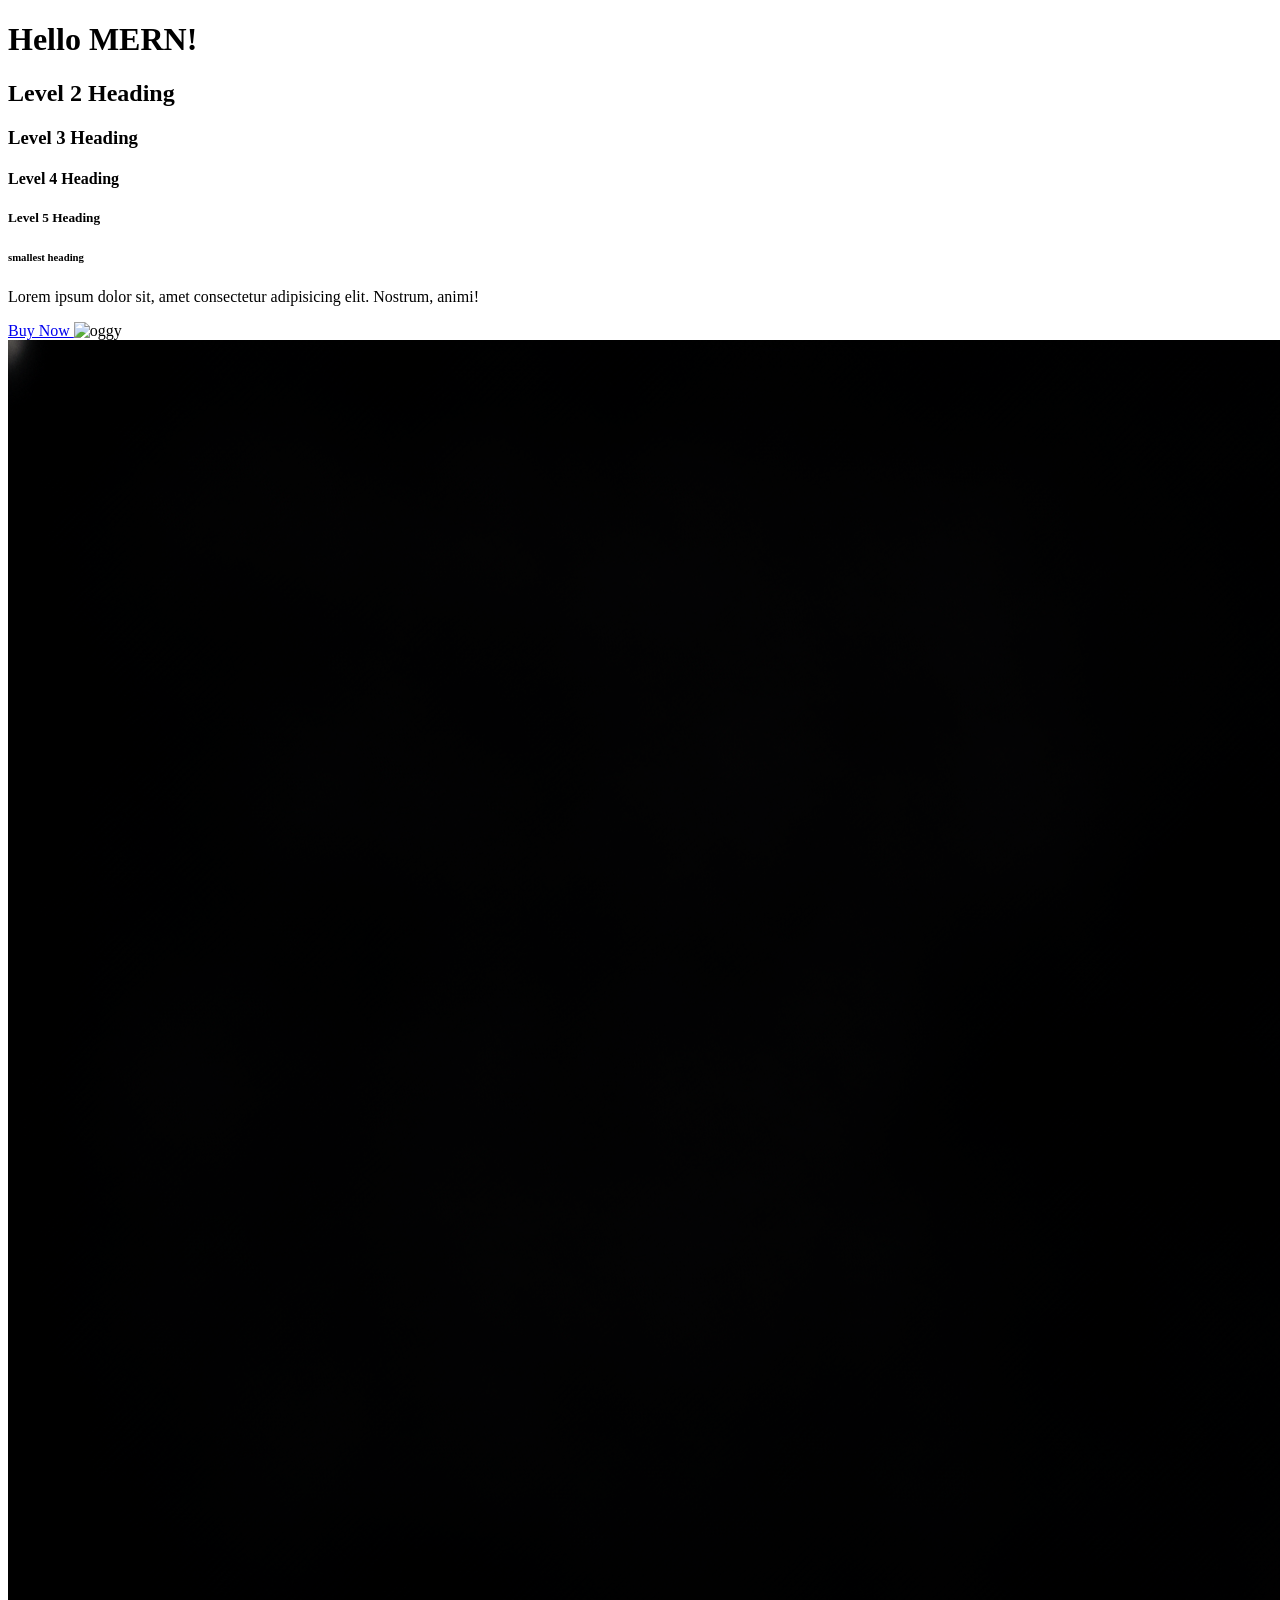
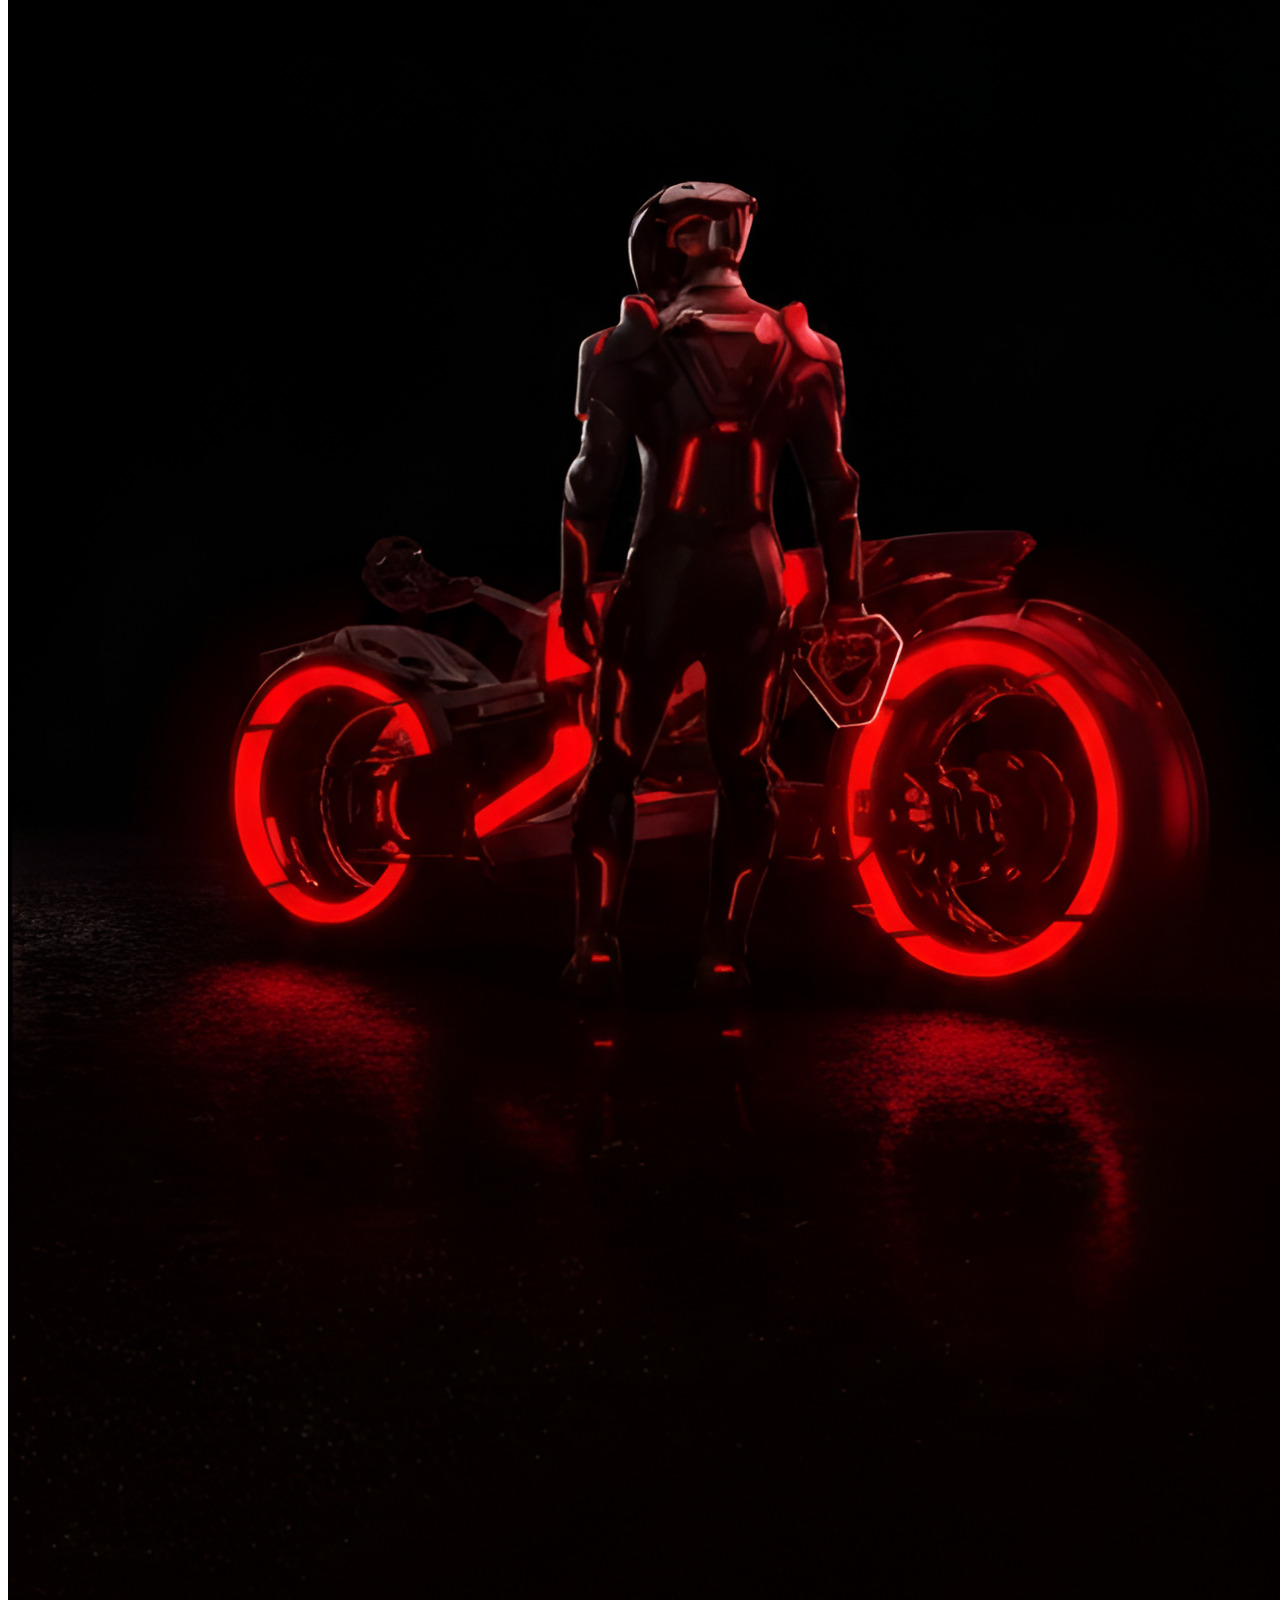
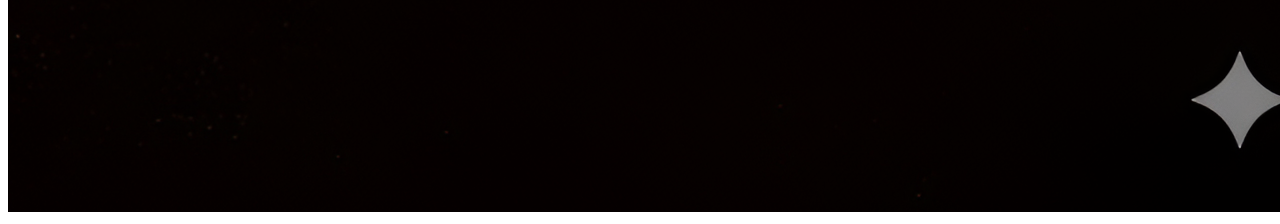
==== index.html @ 8e5283fd "basic html tags" ====
<!DOCTYPE html>
<html lang="en">
<head>
    <meta charset="UTF-8">
    <meta name="viewport" content="width=device-width, initial-scale=1.0">
    <title>Document</title>
</head>
<body>
    <h1>
Hello MERN!
    </h1>
    <h2>Level 2 Heading</h2>
    <h3>Level 3 Heading</h3>
    <h4>Level 4 Heading</h4>
    <h5>Level 5 Heading</h5>
    <h6>smallest heading</h6>
    <p>Lorem ipsum dolor sit, amet consectetur adipisicing elit. Nostrum, animi!</p>
    <a href="https://www.flipkart.com/" target="_blank"> Buy Now </a>
    <img src="https://www.awn.com/sites/default/files/styles/original/public/image/featured/xilam_animation_oggy_and_the_cockroache-1280x720.jpg?itok=MTMhwb0Y" alt="oggy">
    <img src="img.png" alt="">
</body>
</html>
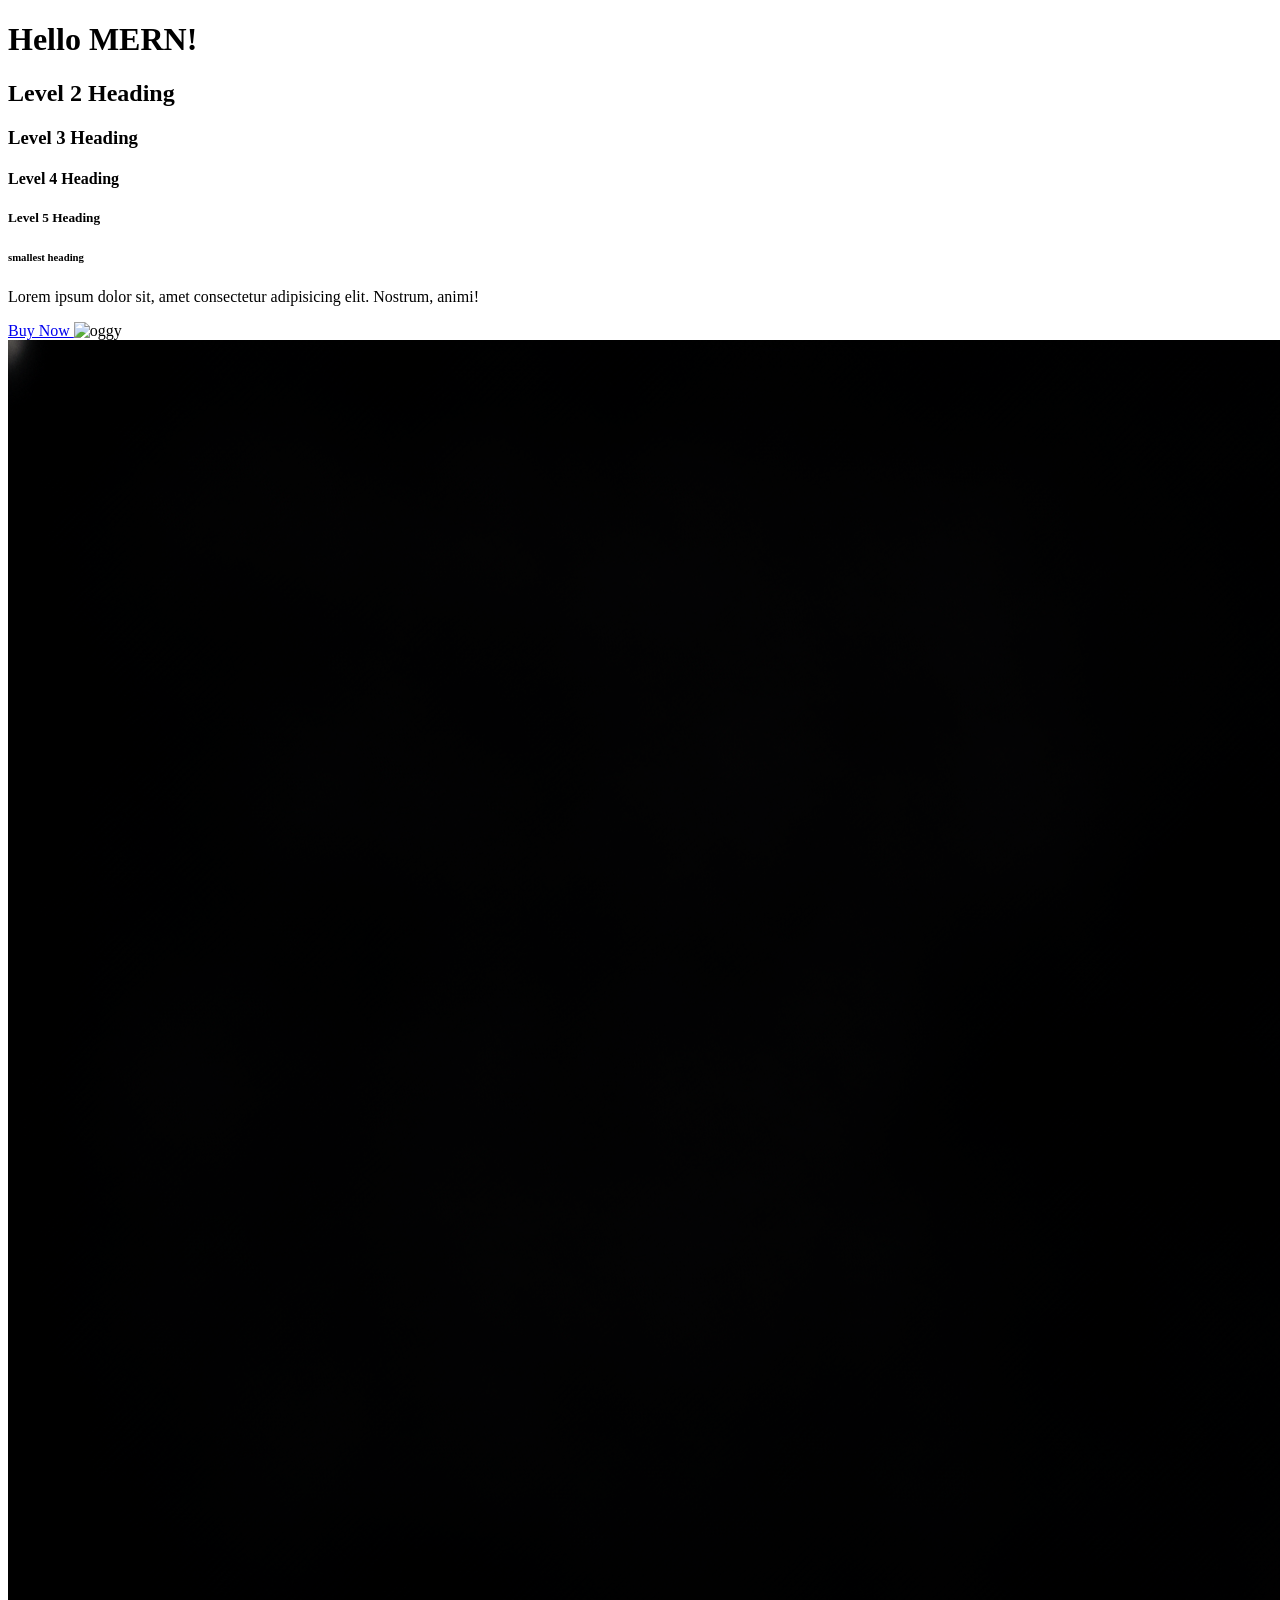
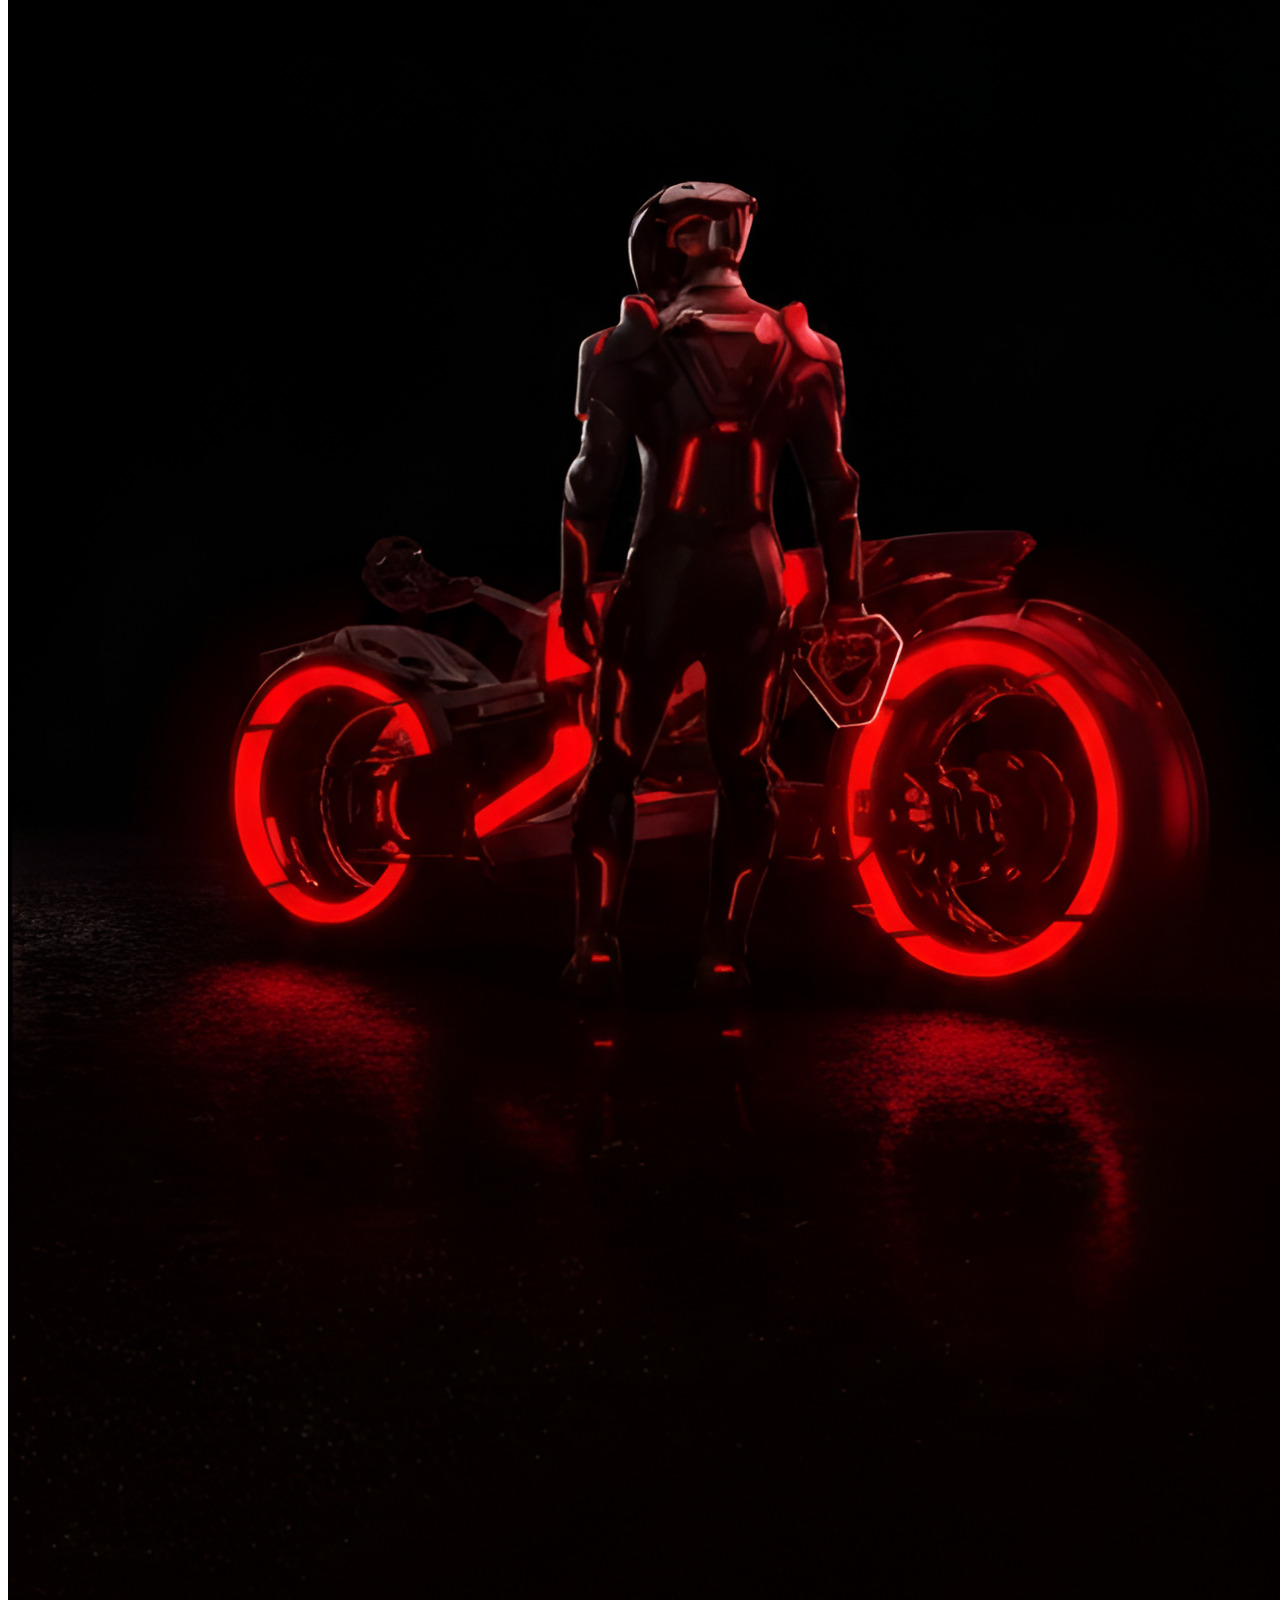
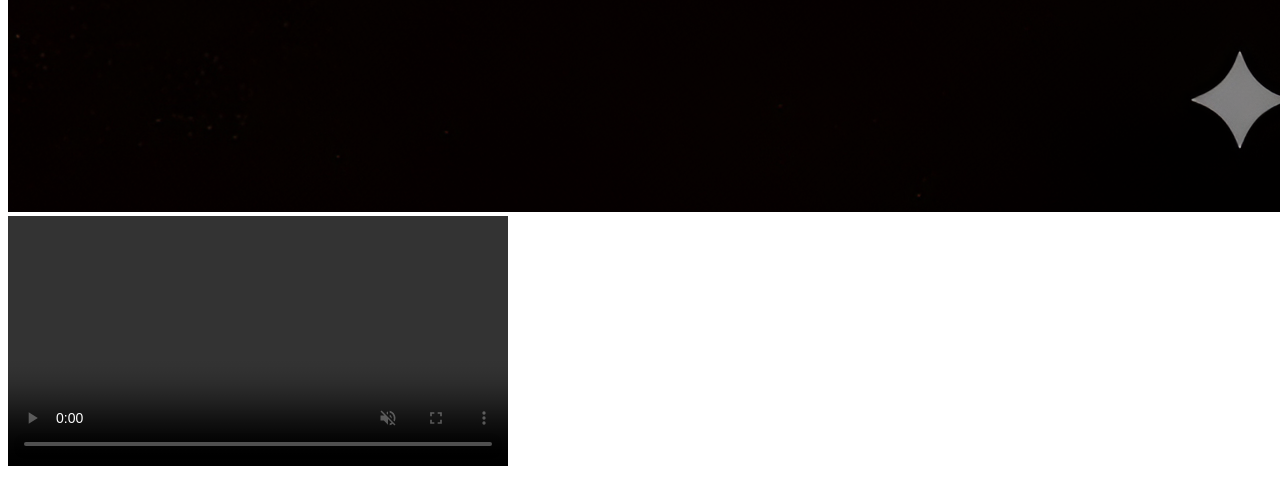
==== commit ccf552d4: "basic html tags" ====
--- a/index.html
+++ b/index.html
@@ -16,7 +16,8 @@
     <h6>smallest heading</h6>
     <p>Lorem ipsum dolor sit, amet consectetur adipisicing elit. Nostrum, animi!</p>
     <a href="https://www.flipkart.com/" target="_blank"> Buy Now </a>
-    <img src="https://www.awn.com/sites/default/files/styles/original/public/image/featured/xilam_animation_oggy_and_the_cockroache-1280x720.jpg?itok=MTMhwb0Y" alt="oggy">
+    <img width="500" src="https://www.awn.com/sites/default/files/styles/original/public/image/featured/xilam_animation_oggy_and_the_cockroache-1280x720.jpg?itok=MTMhwb0Y" alt="oggy">
     <img src="img.png" alt="">
+    <video width="500" controls src="https://www.pexels.com/download/video/37572442/" autoplay loop muted></video>
 </body>
 </html>
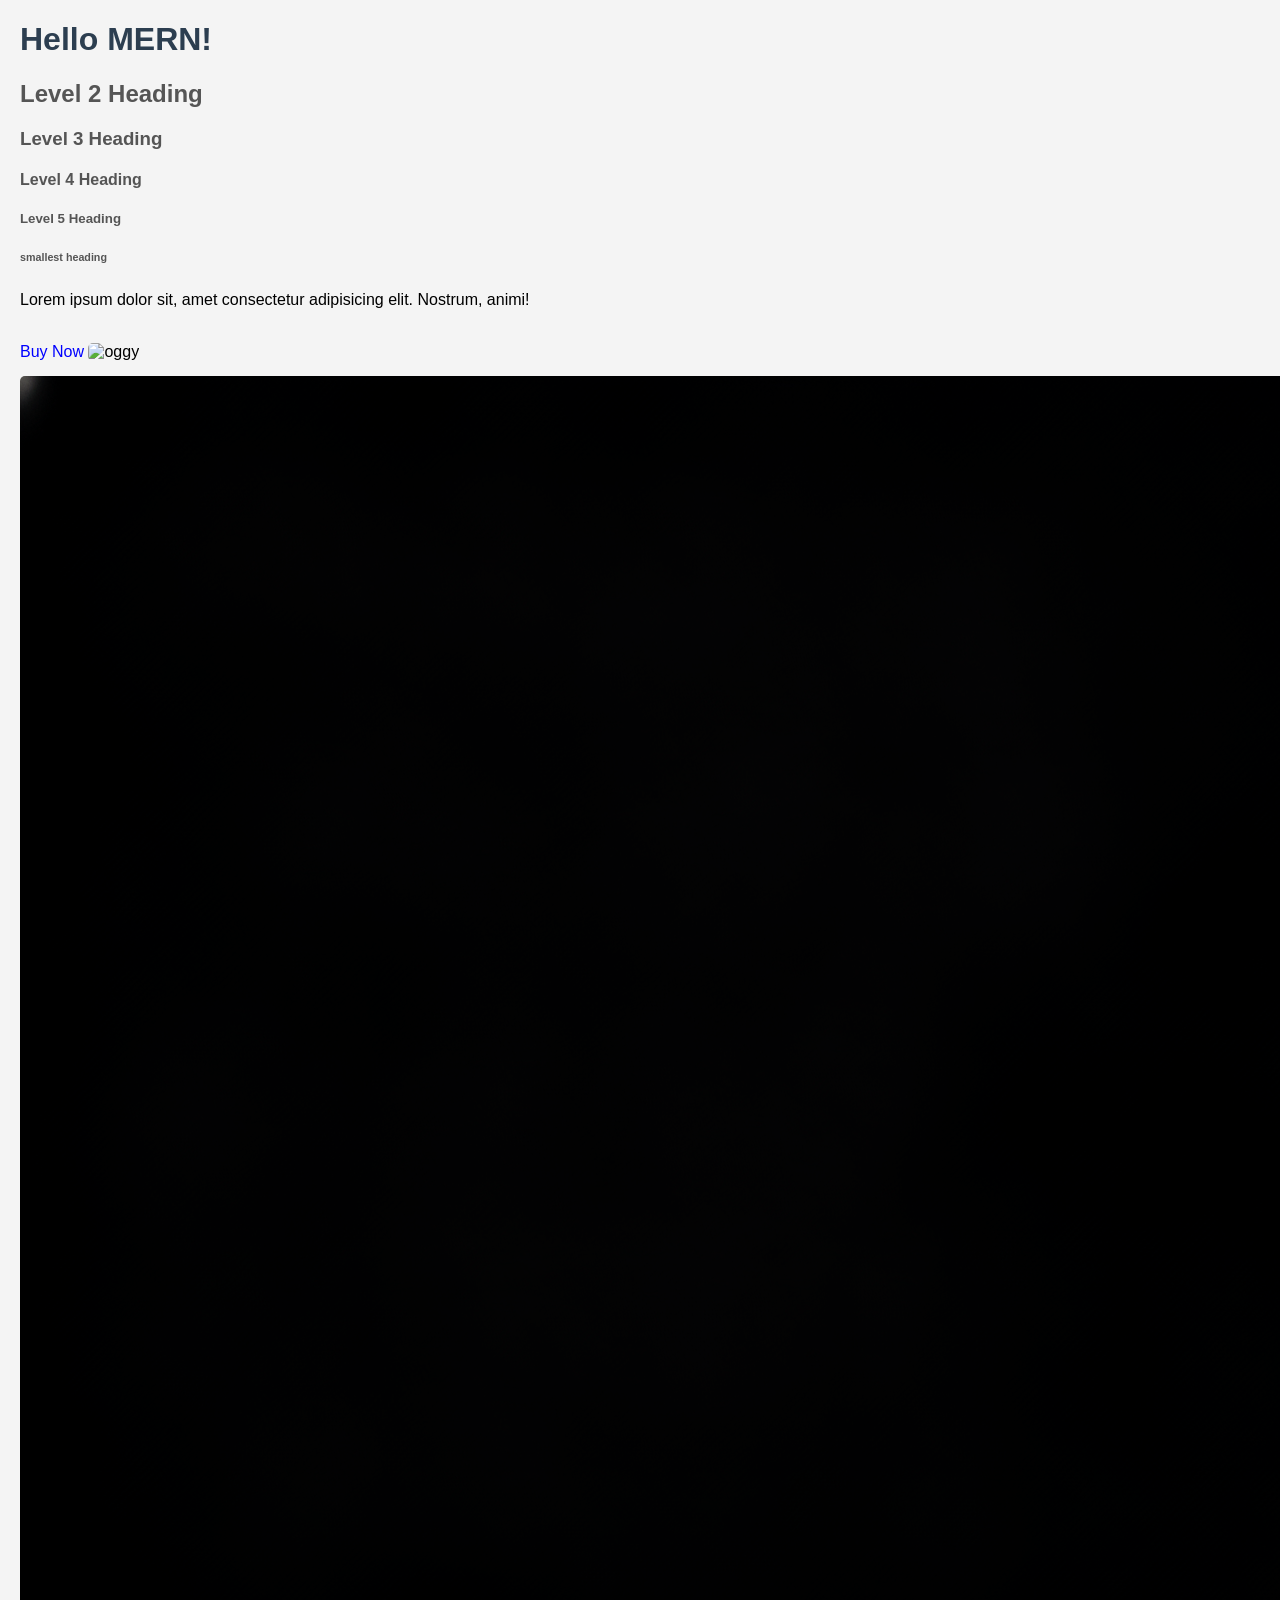
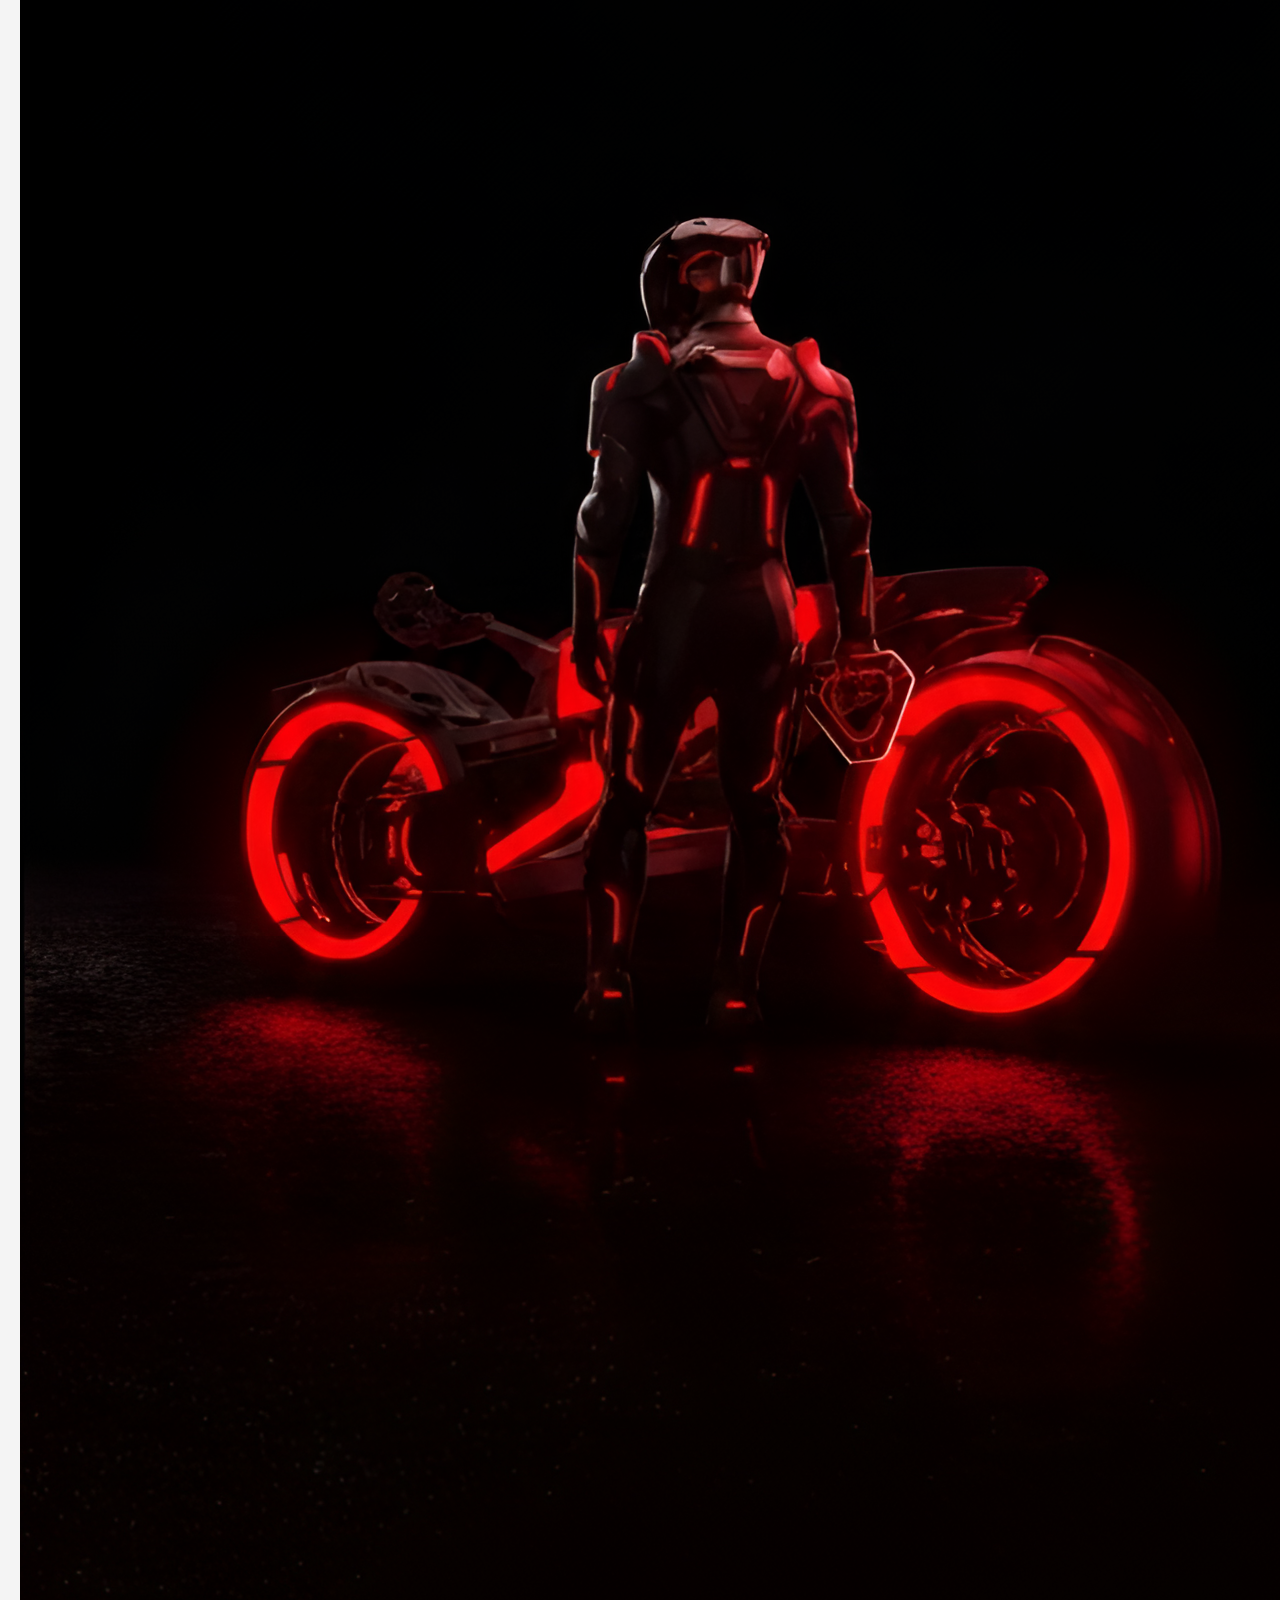
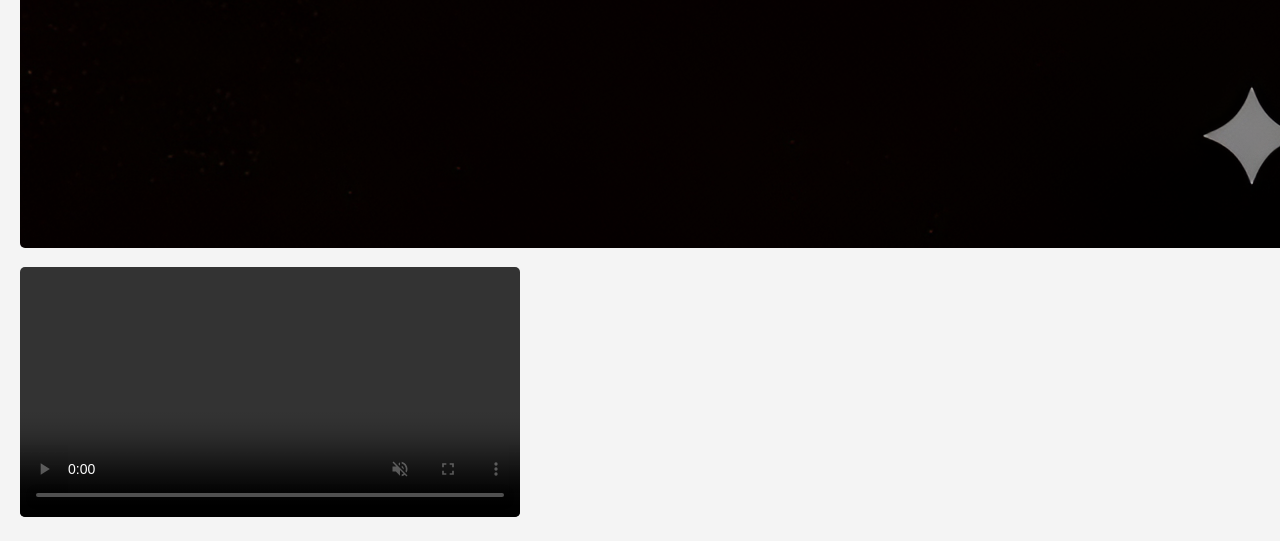
==== commit 3d32ec57: "Movie ticket booking using html and css" ====
--- a/index.html
+++ b/index.html
@@ -4,8 +4,10 @@
     <meta charset="UTF-8">
     <meta name="viewport" content="width=device-width, initial-scale=1.0">
     <title>Document</title>
+    <link rel="stylesheet" href="index.css">
 </head>
 <body>
+    
     <h1>
 Hello MERN!
     </h1>
@@ -20,4 +22,5 @@
     <img src="img.png" alt="">
     <video width="500" controls src="https://www.pexels.com/download/video/37572442/" autoplay loop muted></video>
 </body>
-</html>+</html>
+
--- a/index.css
+++ b/index.css
@@ -0,0 +1,32 @@
+body {
+    font-family: Arial, sans-serif;
+    margin: 20px;
+    background-color: #f4f4f4;
+}
+
+h1 {
+    color: #2c3e50;
+}
+
+h2, h3, h4, h5, h6 {
+    color: #555;
+}
+
+p {
+    font-size: 16px;
+    line-height: 1.5;
+}
+
+a {
+    color: blue;
+    text-decoration: none;
+}
+
+a:hover {
+    text-decoration: underline;
+}
+
+img, video {
+    margin-top: 15px;
+    border-radius: 5px;
+}
